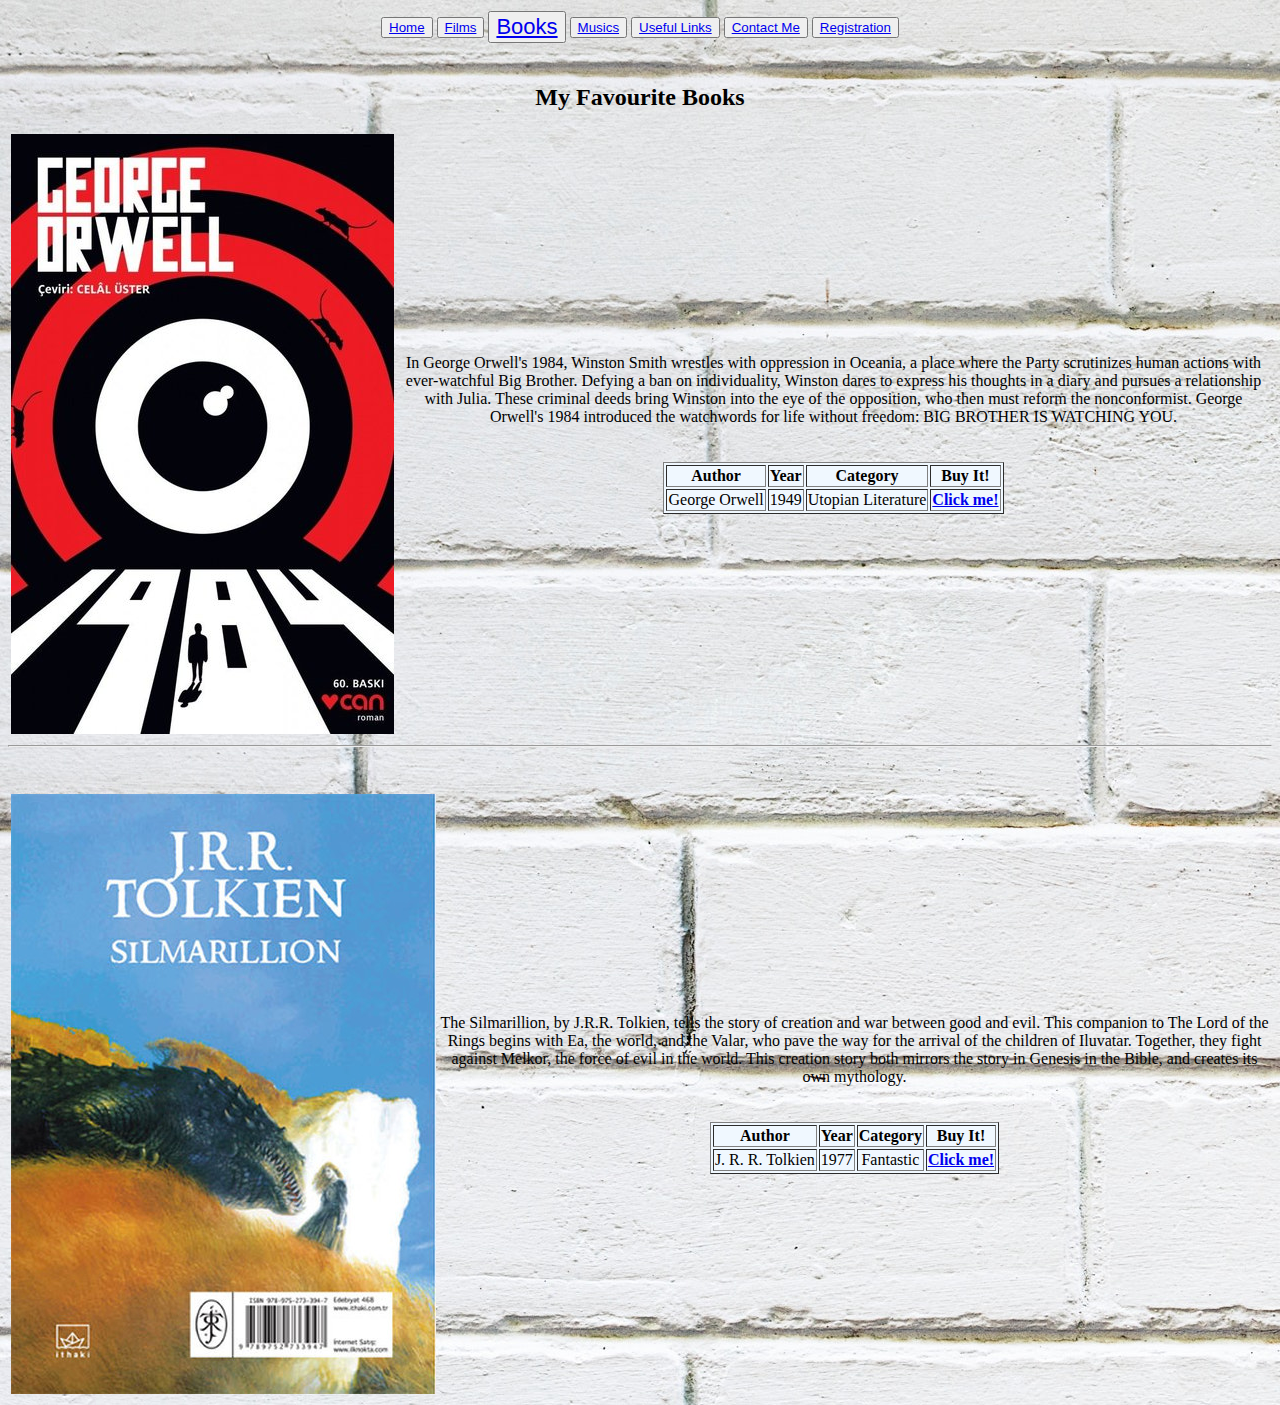
==== books.html @ 347aa955 "Final Homework-1" ====
<!DOCTYPE html>
<html>

<head>
      <title>Favorite Books</title>
      <meta charset="UTF-8">
</head>

<body align="center" style="background-color:powderblue;" background="bground.jpg">

	<table align="center">
	<tr>
	  <td><button> <a href ="index.html">Home</button></td>
	  <td><button> <a href ="films.html">Films</button></td>
	  <td><button> <a href ="books.html"style="font-size:22px ">Books</button></td>
	  <td><button> <a href ="musics.html">Musics</button></td>
	  <td><button> <a href ="usefullinks.html">Useful Links</button></td>
	  <td><button> <a href ="contactme.html">Contact Me</button></td>
	  <td><button> <a href ="registration.html">Registration</button></td>
	</tr> 
	</table> 

	<header>
      <center>
      <br>
      <h2><strong>My Favourite Books</strong></h2>
      </center>
    </header>

	<table>
		<tr>
			<td><img src="1984.jpg" alt="George Orwell-1984" align="left" style = "width:40;height:60;"></td>
			<td>In George Orwell's 1984, Winston Smith wrestles with oppression in Oceania, a place where the Party scrutinizes human actions with ever-watchful Big Brother. Defying a ban on individuality, Winston dares to express his thoughts in a diary and pursues a relationship with Julia. These criminal deeds bring Winston into the eye of the opposition, who then must reform the nonconformist. George Orwell's 1984 introduced the watchwords for life without freedom: BIG BROTHER IS WATCHING YOU.<br><br><br>
				<table border=1 align="center" bgcolor="AliceBlue ">
					<tr>
						<th>Author</th>
						<th>Year</th>
						<th>Category</th>
						<th>Buy It!</th>
					</tr>
					<tr>
	        			<td>George Orwell </td>
	        			<td>1949</td>
	        			<td>Utopian Literature</td>
	        			<td><a href="https://www.dr.com.tr/kitap/1984/edebiyat/roman/dunya-roman/urunno=0000000064038"><strong>Click me!</strong>  </td>

				</table>
			</td>
		</tr>
	</table>
	<hr> <br><br>

	<table>
		<tr>
			<td><img src="silmarillion.jpg" alt="silmarillion" align="left" style = "width:40;height:60;"></td>
			<td>The Silmarillion, by J.R.R. Tolkien, tells the story of creation and war between good and evil. This companion to The Lord of the Rings begins with Ea, the world, and the Valar, who pave the way for the arrival of the children of Iluvatar. Together, they fight against Melkor, the force of evil in the world. This creation story both mirrors the story in Genesis in the Bible, and creates its own mythology. <br><br><br>
				<table border=1 align="center" bgcolor="AliceBlue ">
					<tr>
						<th>Author</th>
						<th>Year</th>
						<th>Category</th>
						<th>Buy It!</th>
					</tr>
					<tr>
	        			<td>J. R. R. Tolkien </td>
	        			<td>1977</td>
	        			<td>Fantastic</td>
	        			<td><a href="http://www.ithaki.com.tr/urun/silmarillion/"><strong>Click me!</strong> </td>

				</table>
			</td>
		</tr>
	</table>
</body>
</html>
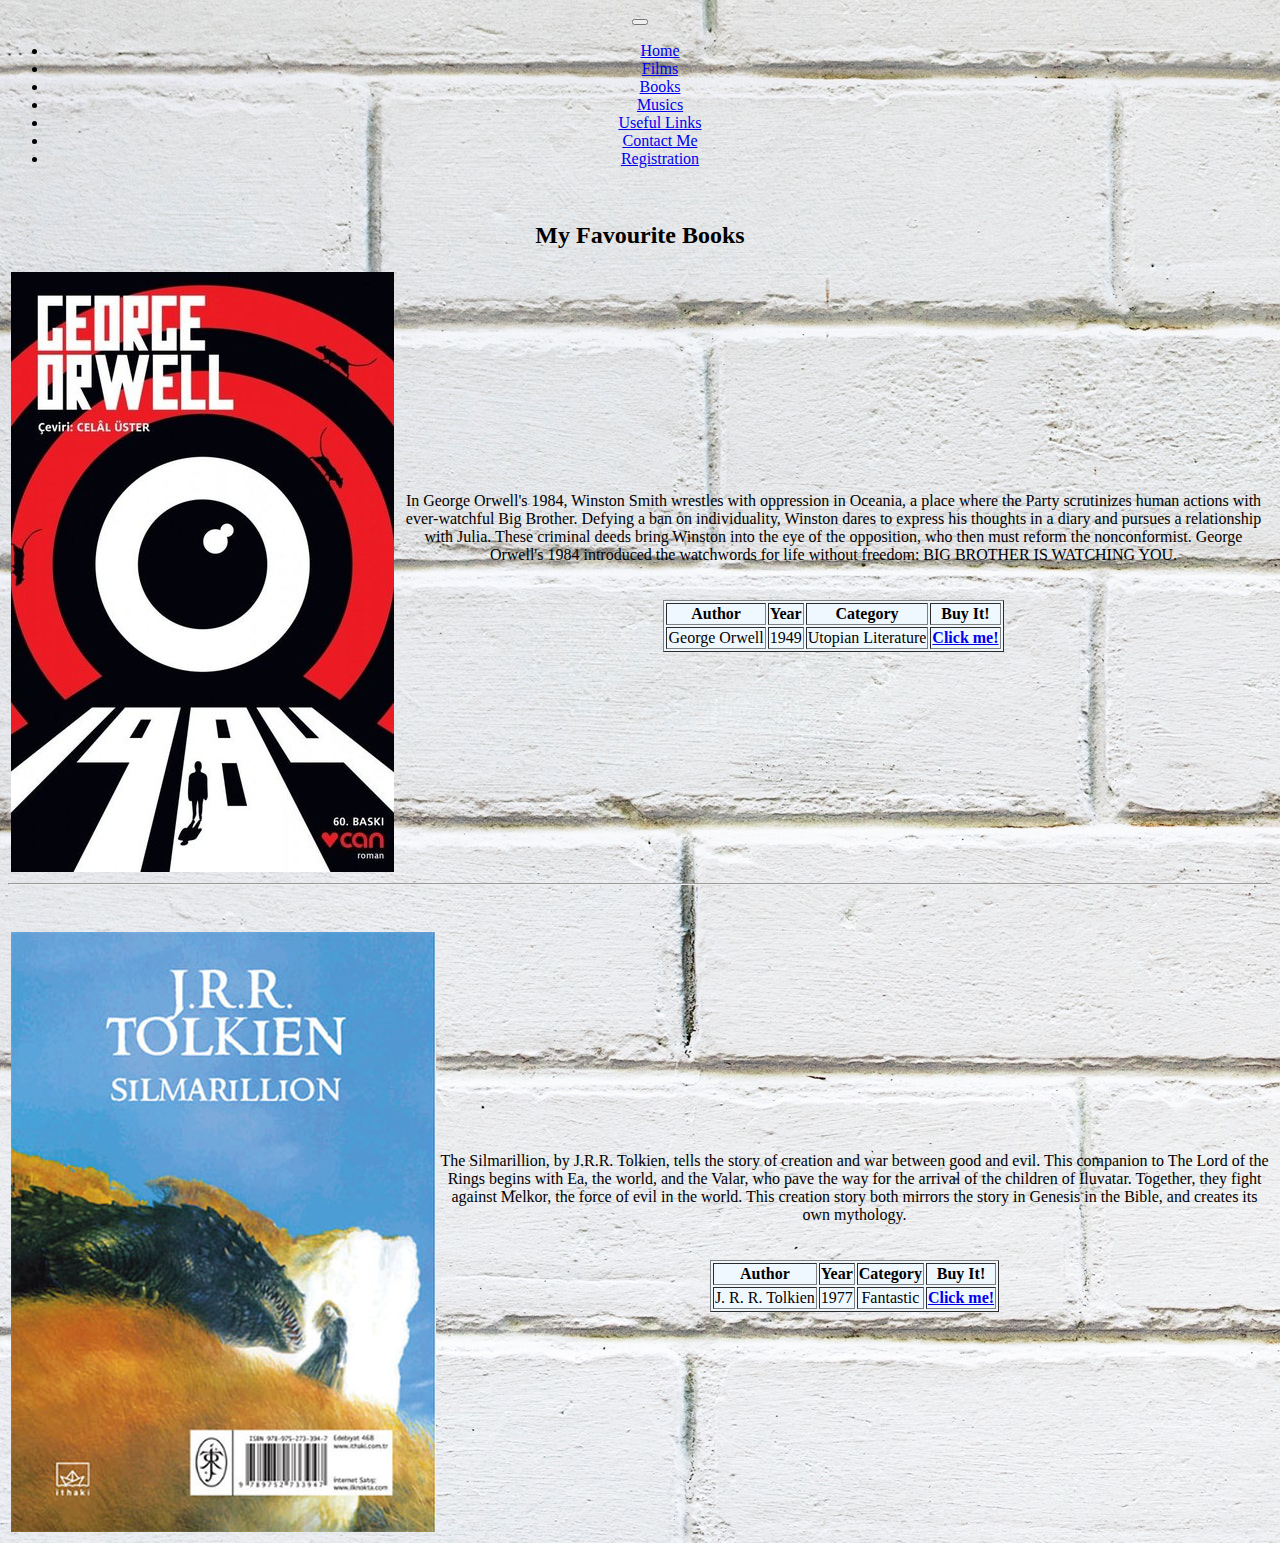
==== commit 059e999e: "Add files via upload" ====
--- a/books.html
+++ b/books.html
@@ -2,23 +2,49 @@
 <html>
 
 <head>
-      <title>Favorite Books</title>
+      <title>My Web Site</title>
       <meta charset="UTF-8">
+      <link rel="stylesheet" href="https://stackpath.bootstrapcdn.com/bootstrap/4.1.3/css/bootstrap.min.css" integrity="sha384-MCw98/SFnGE8fJT3GXwEOngsV7Zt27NXFoaoApmYm81iuXoPkFOJwJ8ERdknLPMO" crossorigin="anonymous">
+      <script src="https://code.jquery.com/jquery-3.3.1.slim.min.js" integrity="sha384-q8i/X+965DzO0rT7abK41JStQIAqVgRVzpbzo5smXKp4YfRvH+8abtTE1Pi6jizo" crossorigin="anonymous"></script>
+      <script src="https://cdnjs.cloudflare.com/ajax/libs/popper.js/1.14.3/umd/popper.min.js" integrity="sha384-ZMP7rVo3mIykV+2+9J3UJ46jBk0WLaUAdn689aCwoqbBJiSnjAK/l8WvCWPIPm49" crossorigin="anonymous"></script>
+      <script src="https://stackpath.bootstrapcdn.com/bootstrap/4.1.3/js/bootstrap.min.js" integrity="sha384-ChfqqxuZUCnJSK3+MXmPNIyE6ZbWh2IMqE241rYiqJxyMiZ6OW/JmZQ5stwEULTy" crossorigin="anonymous"></script>
 </head>
 
 <body align="center" style="background-color:powderblue;" background="bground.jpg">
 
-	<table align="center">
-	<tr>
-	  <td><button> <a href ="index.html">Home</button></td>
-	  <td><button> <a href ="films.html">Films</button></td>
-	  <td><button> <a href ="books.html"style="font-size:22px ">Books</button></td>
-	  <td><button> <a href ="musics.html">Musics</button></td>
-	  <td><button> <a href ="usefullinks.html">Useful Links</button></td>
-	  <td><button> <a href ="contactme.html">Contact Me</button></td>
-	  <td><button> <a href ="registration.html">Registration</button></td>
-	</tr> 
-	</table> 
+  <nav class="navbar navbar-expand-sm navbar-dark bg-dark sticky-top">
+    <div class="container-fluid">
+      <button class="navbar-toggler" type="button" data-toggle="collapse" data-target=".navbar-collapse">
+        <span class="navbar-toggler-icon"></span>
+      </button>
+      <div class="collapse navbar-collapse" id="navbarNav">
+        <ul class="navbar-nav ml-auto mr-auto">
+          <li class="nav-item">
+            <a class="nav-link" href="index.html">Home</a>
+          </li>
+          <li class="nav-item">
+            <a class="nav-link" href="films.html">Films</a>
+          </li>
+          <li class="nav-item active">
+            <a class="nav-link" href="books.html">Books</a>
+          </li>
+          <li class="nav-item">
+            <a class="nav-link" href="musics.html">Musics</a>
+          </li>
+          <li class="nav-item">
+            <a class="nav-link" href="usefullinks.html">Useful Links</a>
+          </li>
+          <li class="nav-item">
+            <a class="nav-link" href="contactme.html">Contact Me</a>
+          </li>
+          <li class="nav-item">
+            <a class="nav-link" href="registration.html">Registration</a>
+          </li>
+        </ul>
+      </div>
+    </div>
+  </nav> 
+
 
 	<header>
       <center>
